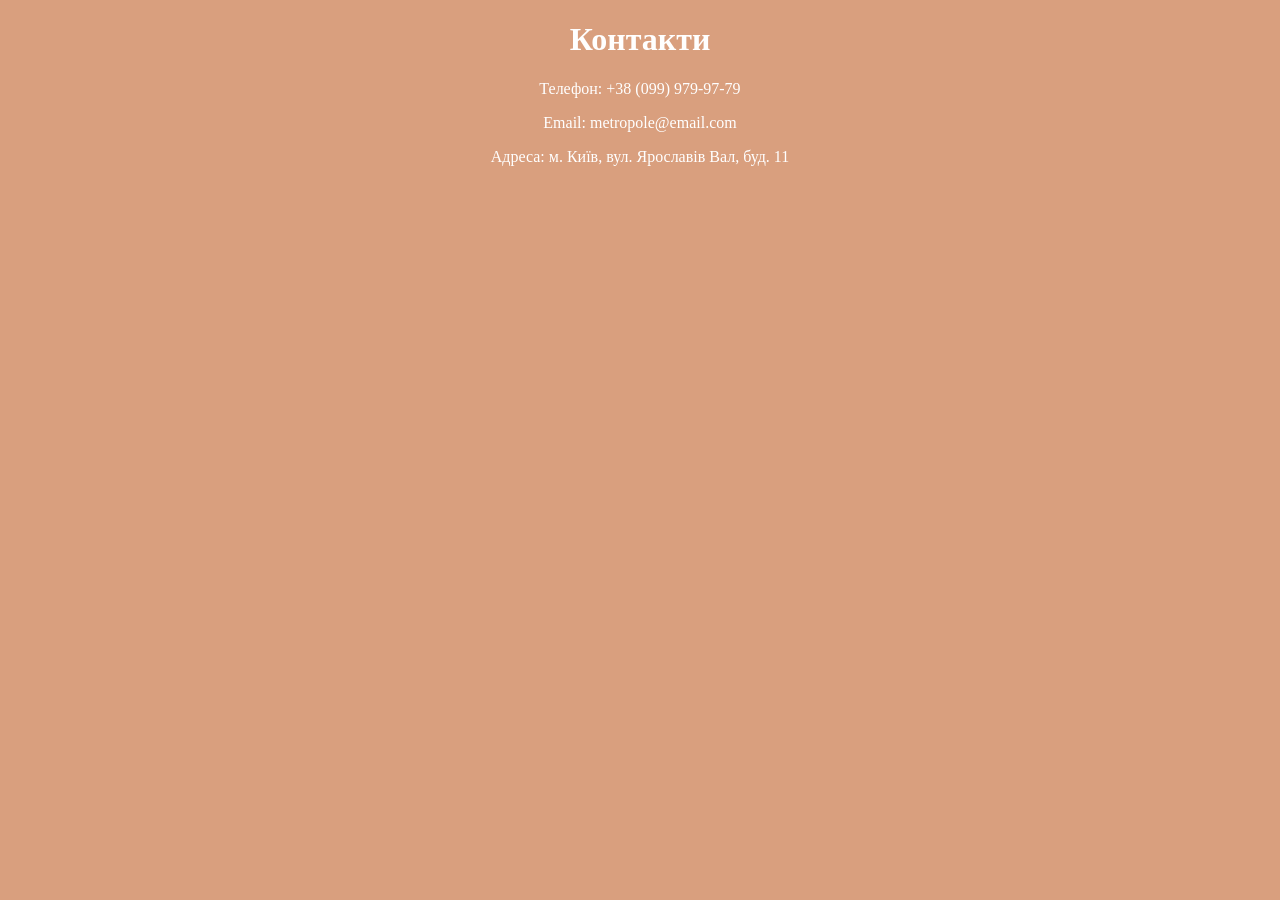
==== contact.html @ 927b84e8 "апдейт" ====
<!DOCTYPE html>
<html lang="ukr">
<head>
  <meta charset="utf-8">
  <meta name="author" content="A8999">
  <meta mane="date"  content="17.02.2026">
  <title>Metropole — Контакти</title>
</head>
<body style="background-color: #d99f7e;">
  <h1 align=center 
  style="font-family: verdana;
  color:white"
  >Контакти</h1>
  <p align=center 
  style="font-family: verdana;
  color:white" >Телефон: +38 (099) 979-97-79</p>
  <p align=center 
  style="font-family: verdana;
  color:white" >Email: metropole@email.com</p>
  <p align=center 
  style="font-family: verdana;
  color:white" >Адреса: м. Київ, вул. Ярославів Вал, буд. 11</p>
</body>
</html>
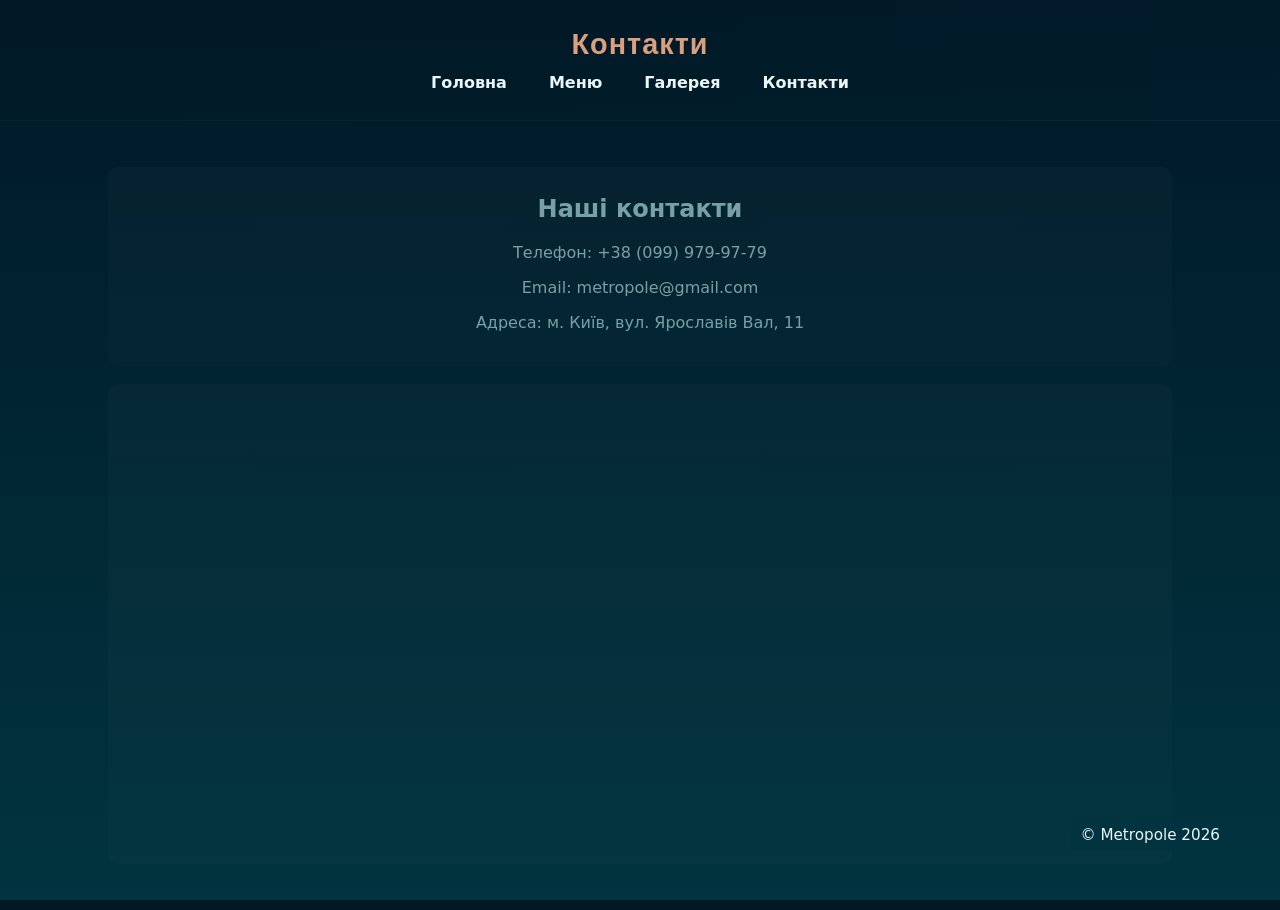
==== commit 0b38da3e: "Laba2.Before" ====
--- a/contact.html
+++ b/contact.html
@@ -1,24 +1,51 @@
 <!DOCTYPE html>
-<html lang="ukr">
+<html lang="uk">
 <head>
-  <meta charset="utf-8">
-  <meta name="author" content="A8999">
-  <meta mane="date"  content="17.02.2026">
-  <title>Metropole — Контакти</title>
+<meta charset="utf-8">
+<meta name="author" content="A8999">
+<meta name="description" content="Контакти ресторану Metropole">
+<title>Metropole — Контакти</title>
+
+<link rel="stylesheet" href="styles.css">
 </head>
-<body style="background-color: #d99f7e;">
-  <h1 align=center 
-  style="font-family: verdana;
-  color:white"
-  >Контакти</h1>
-  <p align=center 
-  style="font-family: verdana;
-  color:white" >Телефон: +38 (099) 979-97-79</p>
-  <p align=center 
-  style="font-family: verdana;
-  color:white" >Email: metropole@email.com</p>
-  <p align=center 
-  style="font-family: verdana;
-  color:white" >Адреса: м. Київ, вул. Ярославів Вал, буд. 11</p>
+
+<body>
+
+<header>
+<h1 class="site-title">Контакти</h1>
+
+<nav class="main-nav">
+<ul>
+<li><a href="index.html">Головна</a></li>
+<li><a href="menu.html">Меню</a></li>
+<li><a href="gallery.html">Галерея</a></li>
+<li><a href="contact.html">Контакти</a></li>
+</ul>
+</nav>
+</header>
+
+<main>
+<section class="contact-info">
+<h2>Наші контакти</h2>
+<p>Телефон: +38 (099) 979-97-79</p>
+<p>Email: metropole@gmail.com</p>
+<p>Адреса: м. Київ, вул. Ярославів Вал, 11</p>
+</section>
+<section>
+<div class="map-container">
+<iframe
+src="https://www.google.com/maps?q=50.450541,30.510421&z=15&output=embed"
+loading="lazy"
+referrerpolicy="no-referrer-when-downgrade"
+title="Карта ресторану Metropole">
+</iframe>
+</div>
+</section>
+</main>
+<footer>
+<p>
+© Metropole 2026
+</p>
+</footer>
 </body>
 </html>
--- a/styles.css
+++ b/styles.css
@@ -0,0 +1,299 @@
+:root {
+	--bg-900: #011826;
+	--bg-800: #013440;
+	--bg-600: #456E73;
+	--muted: #77A1A6;
+	--warm: #D99F7E;
+	--text: #EAF6F7;
+}
+
+* { box-sizing: border-box; }
+
+html, body { height: 100%; }
+
+body {
+	margin: 0;
+	font-family: 'Inter', system-ui, -apple-system, "Segoe UI", Roboto, "Helvetica Neue", Arial;
+	color: var(--text);
+	background: linear-gradient(180deg, var(--bg-900) 0%, var(--bg-800) 100%);
+	-webkit-font-smoothing: antialiased;
+	-moz-osx-font-smoothing: grayscale;
+}
+
+header {
+	text-align: center;
+	padding: 28px 16px;
+	background: linear-gradient(90deg, rgba(1,24,38,0.08), rgba(1,52,64,0.06));
+	border-bottom: 1px solid rgba(255,255,255,0.03);
+}
+
+.site-title {
+	font-family: 'Orbitron', 'Inter', sans-serif;
+	font-weight: 700;
+	color: var(--warm);
+	margin: 0;
+	font-size: 1.8rem;
+	letter-spacing: 1px;
+}
+.main-nav ul {
+	list-style: none;
+	padding: 0;
+	margin: 12px 0 0 0;
+	display: flex;
+	gap: 18px;
+	justify-content: center;
+	align-items: center;
+	flex-wrap: wrap;
+}
+
+.main-nav a {
+	color: var(--text);
+	text-decoration: none;
+	font-weight: 600;
+	padding: 6px 12px;
+	border-radius: 8px;
+	transition: background .18s ease, transform .18s ease, color .18s ease;
+}
+
+.main-nav a:hover,
+.main-nav a:focus {
+	color: var(--text);
+	background: rgba(69,110,115,0.10);
+	transform: translateY(-2px);
+}
+
+
+main {
+	padding: 28px 18px;
+	max-width: 1100px;
+	margin: 18px auto 110px;
+}
+
+h2 { color: var(--muted); margin-top: 0.6rem; }
+h3 { color: var(--warm); margin-top: 0.4rem; }
+
+.contact-info {
+	text-align: center;
+	color: var(--muted);
+}
+
+
+section {
+	background: linear-gradient(180deg, rgba(255,255,255,0.02), rgba(255,255,255,0.01));
+	padding: 18px;
+	border-radius: 10px;
+	margin-bottom: 18px;
+}
+
+.card { background: rgba(255,255,255,0.01); padding: 8px; border-radius: 8px; }
+
+.gallery-grid {
+	display: grid;
+	grid-template-columns: repeat(auto-fit, minmax(220px, 1fr));
+	gap: 16px;
+	margin-top: 12px;
+}
+
+.card img, .gallery-grid img {
+	width: 100%;
+	height: auto;
+	display: block;
+	border-radius: 8px;
+	box-shadow: 0 8px 20px rgba(0,0,0,0.45);
+}
+
+table {
+	width: 100%;
+	border-collapse: collapse;
+	margin: 18px 0;
+	background: rgba(255,255,255,0.02);
+	color: var(--text);
+}
+
+caption { text-align: left; font-weight: 600; color: var(--muted); margin-bottom: 8px; }
+
+th, td {
+	padding: 10px 12px;
+	border-bottom: 1px solid rgba(255,255,255,0.03);
+}
+
+th {
+	text-align: left;
+	font-weight: 700;
+	color: var(--text);
+	background: rgba(69,110,115,0.12); 
+}
+
+.align-center { text-align: center; }
+
+.map-container { width: 80%; max-width: 800px; margin: 20px auto; }
+.map-container iframe { width: 100%; height: 400px; border: 0; border-radius: 8px; }
+
+
+footer p {
+	position: fixed;
+	right: 50px;
+	bottom: 50px;
+	margin: 0;
+	color: var(--text);
+	font-size: 0.95rem;
+	background: rgba(1,52,64,0.45);
+	padding: 6px 10px;
+	border-radius: 6px;
+}
+
+
+body.light-page {
+    background: #77A1A6;
+    color: #e4ebe1;
+}
+
+body.light-page header {
+    background: linear-gradient(90deg, rgba(255,255,255,0.9), rgba(255,255,255,0.98));
+    border-bottom: 1px solid rgba(0,0,0,0.06);
+}
+
+body.light-page .site-title { color: #b85a2a; }
+
+body.light-page .main-nav a { color: #1b1b1b; }
+
+body.light-page footer p {
+    background: rgba(255,255,255,0.95);
+    color: #222;
+    border: 1px solid rgba(0,0,0,0.06);
+}
+.gallery-table { width: 100%; border-collapse: collapse; margin: 18px 0; background: transparent; }
+.gallery-table caption { text-align: left; font-weight: 700; color: var(--muted); margin-bottom: 8px; }
+.gallery-table th, .gallery-table td { padding: 8px; border: 1px solid rgba(0,0,0,0.06); }
+.gallery-table thead th { background: #FFD79A; color: #222; }
+.gallery-table img { width: 200px; height: auto; display: block; margin: 0 auto; border-radius: 6px; }
+
+.menu-table { width: 100%; border-collapse: separate; border-spacing: 0; margin: 18px 0; }
+.menu-table caption { text-align: left; font-weight: 700; color: var(--muted); margin-bottom: 8px; }
+.menu-table th, .menu-table td { padding: 12px 14px; border-bottom: 1px solid rgba(0,0,0,0.06); color: #222; }
+.menu-table thead th { text-align: center; font-size: 1.05rem; }
+.menu-col-name { background: #f3f3f3; }
+.menu-col-desc { background: #ffffff; }
+.menu-col-price { background: #f7f2e6; }
+.menu-table td.price { text-align: right; }
+.menu-table td.desc { text-align: left; }
+.menu-table .menu-title { text-align: center; font-weight:700; }
+
+body.menu-page {
+  background: #4d6264;
+  color: #f2f7f6; 
+}
+body.menu-page header { background: rgba(255,255,255,0.02); }
+body.menu-page .site-title { color: var(--warm); }
+
+
+body.gallery-page {
+  background: #445250; 
+  color: #1b1b1b;    
+}
+body.gallery-page section {
+  background: #788a91;
+  color: #1b1b1b;
+}
+body.gallery-page header { background: transparent; }
+
+
+
+
+
+
+body.gallery-page {
+  background: #c1c278;
+  color: #ffffff;
+}
+
+
+main.gallery-main {
+  max-width: 1100px;
+  margin: 20px auto;
+  padding: 18px;
+}
+
+
+.gallery-intro {
+  text-align: center;
+  margin-bottom: 18px;
+  color: #333;
+}
+
+
+.gallery-table {
+  width: 100%;
+  border-collapse: collapse;
+  margin: 0 auto 28px auto;
+  background: transparent;
+}
+
+.gallery-table caption {
+  text-align: left;
+  font-weight: 700;
+  color: #456e73;
+  margin-bottom: 12px;
+  font-size: 1.05rem;
+}
+
+
+.gallery-table td {
+  vertical-align: middle;
+  padding: 18px;
+  border: 0;
+}
+
+
+.text-cell {
+  text-align: center;
+}
+
+.text-cell h3 {
+  margin: 0 0 8px 0;
+  font-size: 1.2rem;
+  color: #2b5a58;
+}
+
+.text-cell p {
+  margin: 0;
+  color: #444;
+  font-size: 0.98rem;
+  line-height: 1.4;
+}
+
+
+.img-cell {
+  text-align: center;
+}
+
+.img-card {
+  display: inline-block;
+  border-radius: 10px;
+  overflow: hidden;
+  box-shadow: 0 8px 18px rgba(0,0,0,0.12);
+  background: #fff;
+}
+
+.img-card img {
+  display: block;
+  width: 360px;
+  height: auto;
+  max-width: 100%;
+}
+
+.img-caption {
+  padding: 8px 12px;
+  font-size: 0.92rem;
+  color: #333;
+  text-align: center;
+}
+
+@media (max-width: 780px) {
+  .gallery-table, .gallery-table tbody, .gallery-table tr, .gallery-table td {
+    display: block;
+    width: 100%;
+  }
+  .gallery-table td { padding: 12px; }
+  .img-card img { width: 100%; height: auto; }
+}
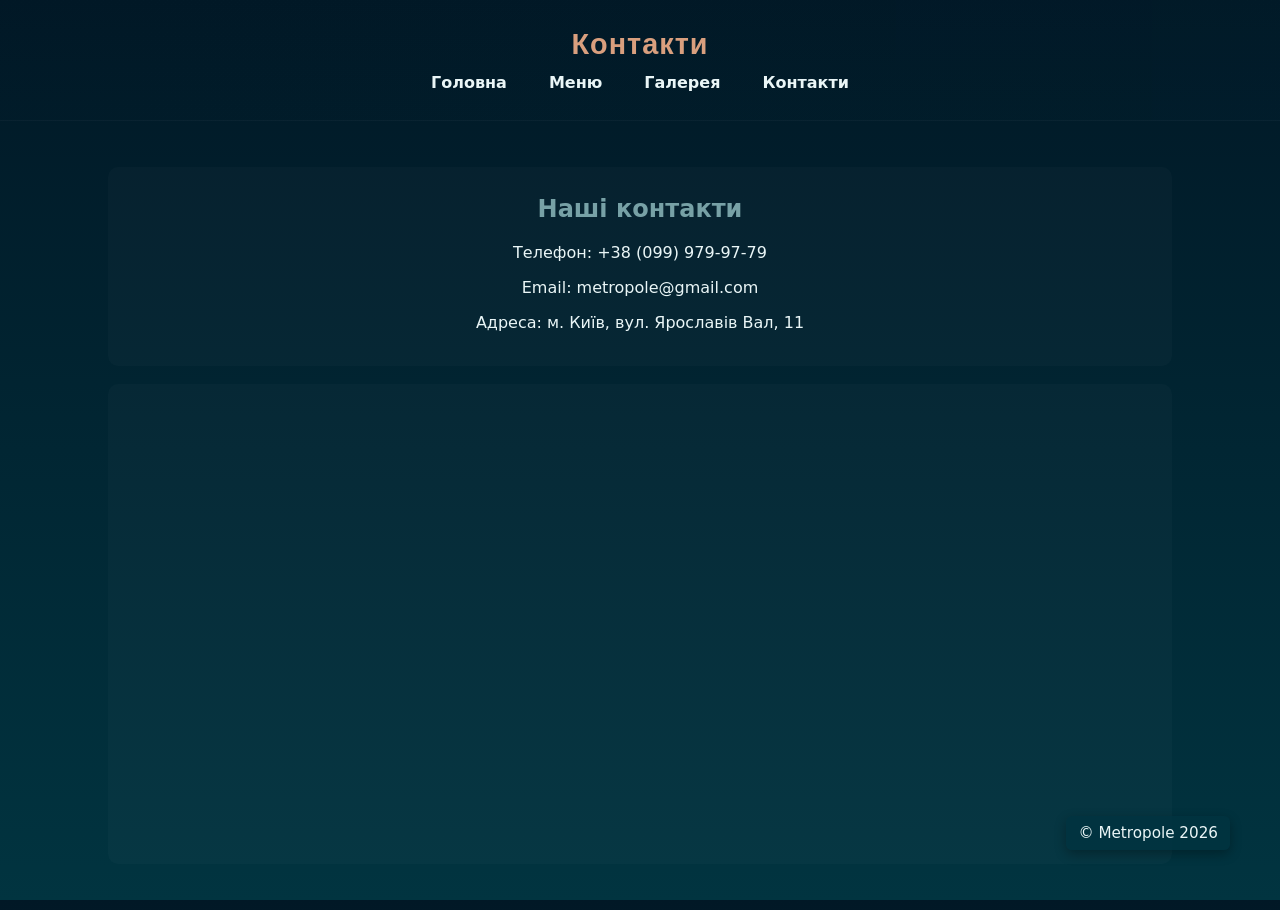
==== commit 488344ea: "Laba2Finish" ====
--- a/contact.html
+++ b/contact.html
@@ -5,15 +5,11 @@
 <meta name="author" content="A8999">
 <meta name="description" content="Контакти ресторану Metropole">
 <title>Metropole — Контакти</title>
-
 <link rel="stylesheet" href="styles.css">
 </head>
-
 <body>
-
 <header>
 <h1 class="site-title">Контакти</h1>
-
 <nav class="main-nav">
 <ul>
 <li><a href="index.html">Головна</a></li>
--- a/styles.css
+++ b/styles.css
@@ -1,299 +1,222 @@
+/* =========================================
+   1. ЗМІННІ ТА БАЗОВІ НАЛАШТУВАННЯ
+========================================= */
 :root {
-	--bg-900: #011826;
-	--bg-800: #013440;
-	--bg-600: #456E73;
-	--muted: #77A1A6;
-	--warm: #D99F7E;
-	--text: #EAF6F7;
-}
-
-* { box-sizing: border-box; }
-
-html, body { height: 100%; }
+  --bg-900: #011826;
+  --bg-800: #013440;
+  --bg-600: #456E73;
+  --muted: #77A1A6;
+  --warm: #D99F7E;
+  --text: #EAF6F7;
+}
+
+* {
+  box-sizing: border-box;
+}
+
+html, body {
+  height: 100%;
+}
 
 body {
-	margin: 0;
-	font-family: 'Inter', system-ui, -apple-system, "Segoe UI", Roboto, "Helvetica Neue", Arial;
-	color: var(--text);
-	background: linear-gradient(180deg, var(--bg-900) 0%, var(--bg-800) 100%);
-	-webkit-font-smoothing: antialiased;
-	-moz-osx-font-smoothing: grayscale;
-}
-
+  margin: 0;
+  font-family: 'Inter', system-ui, -apple-system, sans-serif;
+  color: var(--text);
+  background: linear-gradient(180deg, var(--bg-900) 0%, var(--bg-800) 100%);
+  -webkit-font-smoothing: antialiased;
+}
+
+/* =========================================
+   2. ШАПКА ТА НАВІГАЦІЯ
+========================================= */
 header {
-	text-align: center;
-	padding: 28px 16px;
-	background: linear-gradient(90deg, rgba(1,24,38,0.08), rgba(1,52,64,0.06));
-	border-bottom: 1px solid rgba(255,255,255,0.03);
+  text-align: center;
+  padding: 28px 16px;
+  background: linear-gradient(90deg, rgba(1, 24, 38, 0.08), rgba(1, 52, 64, 0.06));
+  border-bottom: 1px solid rgba(255, 255, 255, 0.03);
 }
 
 .site-title {
-	font-family: 'Orbitron', 'Inter', sans-serif;
-	font-weight: 700;
-	color: var(--warm);
-	margin: 0;
-	font-size: 1.8rem;
-	letter-spacing: 1px;
-}
+  font-family: 'Orbitron', sans-serif;
+  font-weight: 700;
+  color: var(--warm);
+  margin: 0;
+  font-size: 1.8rem;
+  letter-spacing: 1px;
+}
+
 .main-nav ul {
-	list-style: none;
-	padding: 0;
-	margin: 12px 0 0 0;
-	display: flex;
-	gap: 18px;
-	justify-content: center;
-	align-items: center;
-	flex-wrap: wrap;
+  list-style: none;
+  padding: 0;
+  margin: 12px 0 0 0;
+  display: flex;
+  gap: 18px;
+  justify-content: center;
+  flex-wrap: wrap;
 }
 
 .main-nav a {
-	color: var(--text);
-	text-decoration: none;
-	font-weight: 600;
-	padding: 6px 12px;
-	border-radius: 8px;
-	transition: background .18s ease, transform .18s ease, color .18s ease;
-}
-
-.main-nav a:hover,
-.main-nav a:focus {
-	color: var(--text);
-	background: rgba(69,110,115,0.10);
-	transform: translateY(-2px);
-}
-
-
+  color: var(--text);
+  text-decoration: none;
+  font-weight: 600;
+  padding: 6px 12px;
+  border-radius: 8px;
+  transition: all 0.18s ease;
+}
+
+.main-nav a:hover {
+  background: rgba(69, 110, 115, 0.15);
+  transform: translateY(-2px);
+}
+
+/* =========================================
+   3. КОНТЕНТ ТА ЗАГАЛЬНІ ЕЛЕМЕНТИ
+========================================= */
 main {
-	padding: 28px 18px;
-	max-width: 1100px;
-	margin: 18px auto 110px;
+  padding: 28px 18px;
+  max-width: 1100px;
+  margin: 18px auto 100px;
+}
+
+section {
+  background: rgba(255, 255, 255, 0.02);
+  padding: 18px;
+  border-radius: 10px;
+  margin-bottom: 18px;
 }
 
 h2 { color: var(--muted); margin-top: 0.6rem; }
 h3 { color: var(--warm); margin-top: 0.4rem; }
 
-.contact-info {
-	text-align: center;
-	color: var(--muted);
-}
-
-
-section {
-	background: linear-gradient(180deg, rgba(255,255,255,0.02), rgba(255,255,255,0.01));
-	padding: 18px;
-	border-radius: 10px;
-	margin-bottom: 18px;
-}
-
-.card { background: rgba(255,255,255,0.01); padding: 8px; border-radius: 8px; }
-
-.gallery-grid {
-	display: grid;
-	grid-template-columns: repeat(auto-fit, minmax(220px, 1fr));
-	gap: 16px;
-	margin-top: 12px;
-}
-
-.card img, .gallery-grid img {
-	width: 100%;
-	height: auto;
-	display: block;
-	border-radius: 8px;
-	box-shadow: 0 8px 20px rgba(0,0,0,0.45);
-}
-
+.contact-info { text-align: center; }
+
+.map-container {
+  width: 80%;
+  max-width: 800px;
+  margin: 20px auto;
+}
+
+.map-container iframe {
+  width: 100%;
+  height: 400px;
+  border: 0;
+  border-radius: 8px;
+}
+
+/* =========================================
+   4. ТАБЛИЦІ (МЕНЮ ТА ЗАГАЛЬНІ)
+========================================= */
 table {
-	width: 100%;
-	border-collapse: collapse;
-	margin: 18px 0;
-	background: rgba(255,255,255,0.02);
-	color: var(--text);
-}
-
-caption { text-align: left; font-weight: 600; color: var(--muted); margin-bottom: 8px; }
-
-th, td {
-	padding: 10px 12px;
-	border-bottom: 1px solid rgba(255,255,255,0.03);
-}
-
-th {
-	text-align: left;
-	font-weight: 700;
-	color: var(--text);
-	background: rgba(69,110,115,0.12); 
-}
-
-.align-center { text-align: center; }
-
-.map-container { width: 80%; max-width: 800px; margin: 20px auto; }
-.map-container iframe { width: 100%; height: 400px; border: 0; border-radius: 8px; }
-
-
-footer p {
-	position: fixed;
-	right: 50px;
-	bottom: 50px;
-	margin: 0;
-	color: var(--text);
-	font-size: 0.95rem;
-	background: rgba(1,52,64,0.45);
-	padding: 6px 10px;
-	border-radius: 6px;
-}
-
-
-body.light-page {
-    background: #77A1A6;
-    color: #e4ebe1;
-}
-
-body.light-page header {
-    background: linear-gradient(90deg, rgba(255,255,255,0.9), rgba(255,255,255,0.98));
-    border-bottom: 1px solid rgba(0,0,0,0.06);
-}
-
-body.light-page .site-title { color: #b85a2a; }
-
-body.light-page .main-nav a { color: #1b1b1b; }
-
-body.light-page footer p {
-    background: rgba(255,255,255,0.95);
-    color: #222;
-    border: 1px solid rgba(0,0,0,0.06);
-}
-.gallery-table { width: 100%; border-collapse: collapse; margin: 18px 0; background: transparent; }
-.gallery-table caption { text-align: left; font-weight: 700; color: var(--muted); margin-bottom: 8px; }
-.gallery-table th, .gallery-table td { padding: 8px; border: 1px solid rgba(0,0,0,0.06); }
-.gallery-table thead th { background: #FFD79A; color: #222; }
-.gallery-table img { width: 200px; height: auto; display: block; margin: 0 auto; border-radius: 6px; }
-
-.menu-table { width: 100%; border-collapse: separate; border-spacing: 0; margin: 18px 0; }
-.menu-table caption { text-align: left; font-weight: 700; color: var(--muted); margin-bottom: 8px; }
-.menu-table th, .menu-table td { padding: 12px 14px; border-bottom: 1px solid rgba(0,0,0,0.06); color: #222; }
-.menu-table thead th { text-align: center; font-size: 1.05rem; }
+  width: 100%;
+  border-collapse: collapse;
+  margin: 18px 0;
+}
+
+.menu-table {
+  border-collapse: separate;
+  background: white;
+  border-radius: 8px;
+  overflow: hidden;
+}
+
+.menu-table th, .menu-table td {
+  padding: 12px 14px;
+  border-bottom: 1px solid rgba(0, 0, 0, 0.06);
+  color: #222;
+}
+
 .menu-col-name { background: #f3f3f3; }
 .menu-col-desc { background: #ffffff; }
-.menu-col-price { background: #f7f2e6; }
-.menu-table td.price { text-align: right; }
-.menu-table td.desc { text-align: left; }
-.menu-table .menu-title { text-align: center; font-weight:700; }
-
-body.menu-page {
-  background: #4d6264;
+.menu-col-price { background: #f7f2e6; font-weight: bold; }
+
+/* =========================================
+   5. ГАЛЕРЕЯ (ВІДЦЕНТРОВАНО)
+========================================= */
+.gallery-intro {
+  text-align: center; /* Центруємо заголовок та опис галереї */
+  margin-bottom: 25px;
+}
+
+.gallery-table {
+  background: transparent;
+  border: none;
+}
+
+.gallery-table td {
+  padding: 18px;
+  border: none !important;
+  vertical-align: middle;
+  text-align: center; /* Центруємо текст і фото всередині клітинок */
+}
+
+.text-cell h3 { 
+  color: #2b5a58; 
+  margin-bottom: 10px;
+}
+
+.text-cell p { 
   color: #f2f7f6; 
-}
-body.menu-page header { background: rgba(255,255,255,0.02); }
-body.menu-page .site-title { color: var(--warm); }
-
-
-body.gallery-page {
-  background: #445250; 
-  color: #1b1b1b;    
-}
-body.gallery-page section {
-  background: #788a91;
-  color: #1b1b1b;
-}
-body.gallery-page header { background: transparent; }
-
-
-
-
-
-
-body.gallery-page {
-  background: #c1c278;
-  color: #ffffff;
-}
-
-
-main.gallery-main {
-  max-width: 1100px;
-  margin: 20px auto;
-  padding: 18px;
-}
-
-
-.gallery-intro {
-  text-align: center;
-  margin-bottom: 18px;
-  color: #333;
-}
-
-
-.gallery-table {
-  width: 100%;
-  border-collapse: collapse;
-  margin: 0 auto 28px auto;
-  background: transparent;
-}
-
-.gallery-table caption {
-  text-align: left;
-  font-weight: 700;
-  color: #456e73;
-  margin-bottom: 12px;
-  font-size: 1.05rem;
-}
-
-
-.gallery-table td {
-  vertical-align: middle;
-  padding: 18px;
-  border: 0;
-}
-
-
-.text-cell {
-  text-align: center;
-}
-
-.text-cell h3 {
-  margin: 0 0 8px 0;
-  font-size: 1.2rem;
-  color: #2b5a58;
-}
-
-.text-cell p {
-  margin: 0;
-  color: #444;
-  font-size: 0.98rem;
-  line-height: 1.4;
-}
-
-
-.img-cell {
-  text-align: center;
+  line-height: 1.5; 
+  margin: 0 auto;
+  max-width: 400px; /* Для кращого вигляду тексту */
 }
 
 .img-card {
   display: inline-block;
   border-radius: 10px;
   overflow: hidden;
-  box-shadow: 0 8px 18px rgba(0,0,0,0.12);
+  box-shadow: 0 8px 18px rgba(0,0,0,0.3);
   background: #fff;
 }
 
 .img-card img {
   display: block;
   width: 360px;
-  height: auto;
   max-width: 100%;
 }
 
-.img-caption {
+/* =========================================
+   6. ФУТЕР (ФІКСОВАНА ПОЗНАЧКА)
+========================================= */
+footer p {
+  position: fixed;
+  right: 50px;
+  bottom: 50px;
+  margin: 0;
+  color: var(--text);
+  font-size: 0.95rem;
+  background: rgba(1, 52, 64, 0.8);
   padding: 8px 12px;
-  font-size: 0.92rem;
-  color: #333;
-  text-align: center;
-}
-
+  border-radius: 6px;
+  z-index: 1000;
+  box-shadow: 0 4px 12px rgba(0,0,0,0.3);
+}
+
+/* =========================================
+   7. ТЕМИ СТОРІНОК
+========================================= */
+body.light-page { background: #77A1A6; color: #1b1b1b; }
+body.light-page header { background: white; }
+body.light-page .site-title { color: #b85a2a; }
+body.light-page .main-nav a { color: #1b1b1b; }
+body.light-page footer p { background: white; color: #222; border: 1px solid #ccc; }
+
+body.menu-page { background: #4d6264; }
+
+body.gallery-page { background: #5b5461; }
+body.gallery-page section { background: #788a91; }
+body.gallery-page .text-cell p { color: #1b1b1b; } /* Чорний текст на світлих плашках галереї */
+
+/* =========================================
+   8. АДАПТИВНІСТЬ
+========================================= */
 @media (max-width: 780px) {
-  .gallery-table, .gallery-table tbody, .gallery-table tr, .gallery-table td {
+  .gallery-table tr, .gallery-table td {
     display: block;
     width: 100%;
   }
-  .gallery-table td { padding: 12px; }
-  .img-card img { width: 100%; height: auto; }
+  footer p {
+    right: 20px;
+    bottom: 20px;
+  }
 }
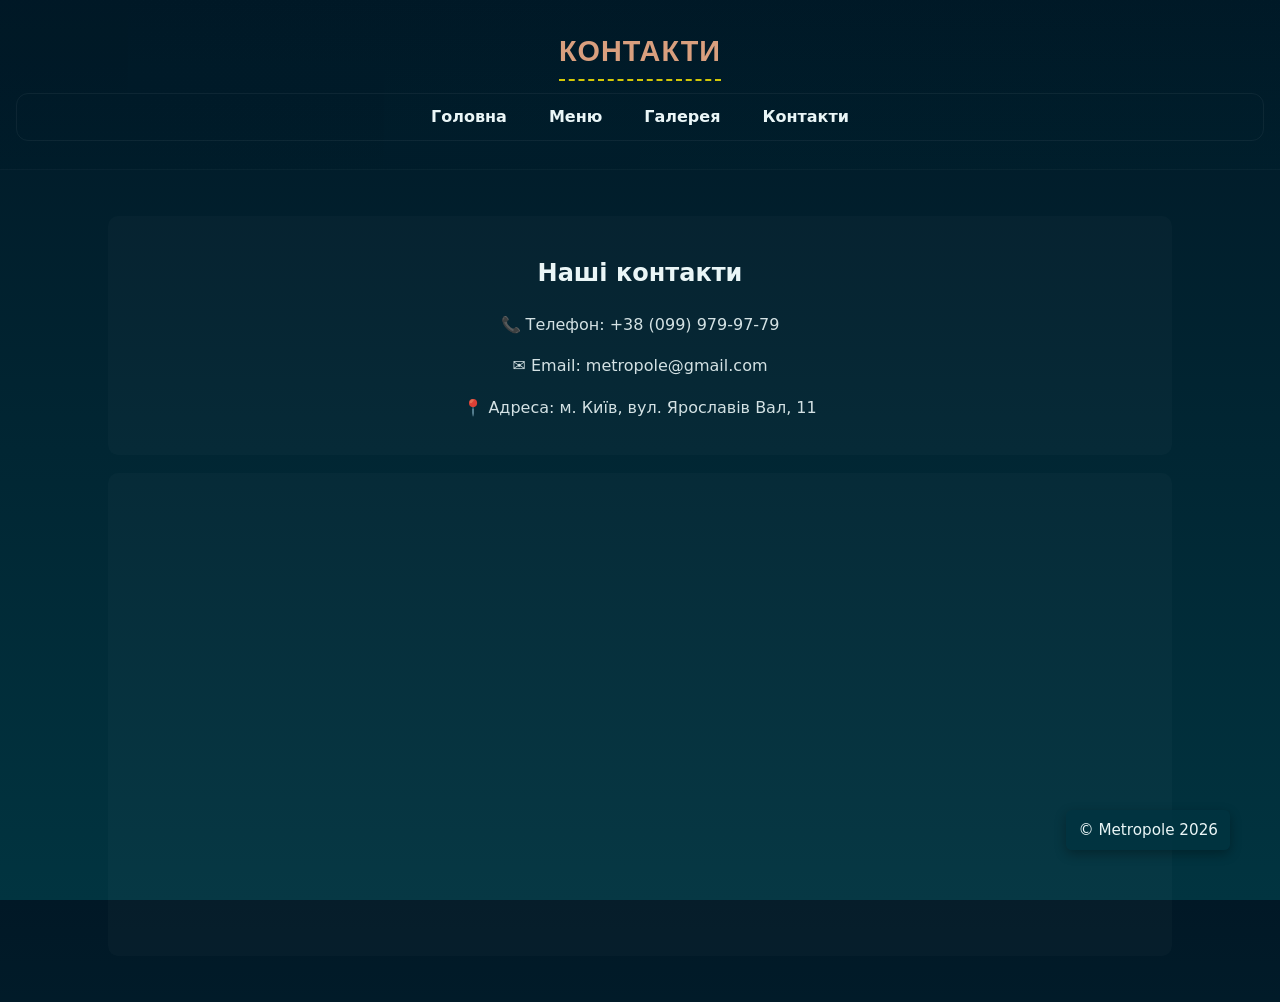
==== commit 56762787: "Laba5" ====
--- a/contact.html
+++ b/contact.html
@@ -22,10 +22,10 @@
 
 <main>
 <section class="contact-info">
-<h2>Наші контакти</h2>
-<p>Телефон: +38 (099) 979-97-79</p>
-<p>Email: metropole@gmail.com</p>
-<p>Адреса: м. Київ, вул. Ярославів Вал, 11</p>
+    <h1>Наші контакти</h1>
+    <p class="contact-phone">Телефон: +38 (099) 979-97-79</p>
+    <p class="contact-email">Email: metropole@gmail.com</p>
+    <p class="contact-address">Адреса: м. Київ, вул. Ярославів Вал, 11</p>
 </section>
 <section>
 <div class="map-container">
--- a/styles.css
+++ b/styles.css
@@ -1,6 +1,3 @@
-/* =========================================
-   1. ЗМІННІ ТА БАЗОВІ НАЛАШТУВАННЯ
-========================================= */
 :root {
   --bg-900: #011826;
   --bg-800: #013440;
@@ -22,18 +19,22 @@
   margin: 0;
   font-family: 'Inter', system-ui, -apple-system, sans-serif;
   color: var(--text);
-  background: linear-gradient(180deg, var(--bg-900) 0%, var(--bg-800) 100%);
+  background: var(--bg-900) linear-gradient(180deg, var(--bg-900) 0%, var(--bg-800) 100%);
   -webkit-font-smoothing: antialiased;
-}
-
-/* =========================================
-   2. ШАПКА ТА НАВІГАЦІЯ
-========================================= */
-header {
-  text-align: center;
-  padding: 28px 16px;
-  background: linear-gradient(90deg, rgba(1, 24, 38, 0.08), rgba(1, 52, 64, 0.06));
-  border-bottom: 1px solid rgba(255, 255, 255, 0.03);
+  line-height: 1.6;
+}
+
+/* 2. ТИПОГРАФІКА (Заголовки та тексти) */
+h2 { 
+  color: var(--muted); 
+  margin-top: 0.6rem; 
+  font-family: 'Georgia', serif;
+  letter-spacing: 2px;
+}
+
+h3 { 
+  color: var(--warm); 
+  margin-top: 0.4rem; 
 }
 
 .site-title {
@@ -43,8 +44,31 @@
   margin: 0;
   font-size: 1.8rem;
   letter-spacing: 1px;
-}
-
+  text-transform: uppercase;
+}
+
+/* 3. СТРУКТУРА ТА ЛЕЙАУТ */
+header {
+  text-align: center;
+  padding: 28px 16px;
+  background: linear-gradient(90deg, rgba(1, 24, 38, 0.08), rgba(1, 52, 64, 0.06));
+  border-bottom: 1px solid rgba(255, 255, 255, 0.03);
+}
+
+main {
+  padding: 28px 18px;
+  max-width: 1100px;
+  margin: 18px auto 100px;
+}
+
+section {
+  background: rgba(255, 255, 255, 0.02);
+  padding: 18px;
+  border-radius: 10px;
+  margin-bottom: 18px;
+}
+
+/* 4. НАВІГАЦІЯ */
 .main-nav ul {
   list-style: none;
   padding: 0;
@@ -69,26 +93,16 @@
   transform: translateY(-2px);
 }
 
-/* =========================================
-   3. КОНТЕНТ ТА ЗАГАЛЬНІ ЕЛЕМЕНТИ
-========================================= */
-main {
-  padding: 28px 18px;
-  max-width: 1100px;
-  margin: 18px auto 100px;
-}
-
-section {
-  background: rgba(255, 255, 255, 0.02);
-  padding: 18px;
-  border-radius: 10px;
-  margin-bottom: 18px;
-}
-
-h2 { color: var(--muted); margin-top: 0.6rem; }
-h3 { color: var(--warm); margin-top: 0.4rem; }
-
+/* 5. КОМПОНЕНТИ ТА СПИСКИ */
 .contact-info { text-align: center; }
+
+#about {
+  background: rgba(255, 255, 255, 0.05);
+  border-left: 5px solid var(--warm);   
+  padding: 25px;                       
+  margin-top: 30px;                       
+  border-radius: 0 15px 15px 0;           
+}
 
 .map-container {
   width: 80%;
@@ -103,9 +117,41 @@
   border-radius: 8px;
 }
 
-/* =========================================
-   4. ТАБЛИЦІ (МЕНЮ ТА ЗАГАЛЬНІ)
-========================================= */
+ul { list-style-type: square; }
+
+ol {
+  margin: 20px 0;
+  padding-left: 40px;
+  line-height: 1.8;
+}
+
+ol li {
+  margin-bottom: 8px;
+  font-style: italic;
+  color: var(--warm);
+}
+
+dl {
+  background: rgba(255, 255, 255, 0.05);
+  padding: 20px;
+  border-radius: 8px;
+  border-left: 4px solid var(--warm);
+}
+
+dt {
+  font-weight: bold;
+  font-size: 1.1rem;
+  color: var(--muted);
+  margin-top: 10px;
+}
+
+dd {
+  margin-left: 20px;
+  margin-bottom: 10px;
+  font-size: 0.95rem;
+}
+
+/* 6. ТАБЛИЦІ (Меню та Галерея) */
 table {
   width: 100%;
   border-collapse: collapse;
@@ -129,36 +175,19 @@
 .menu-col-desc { background: #ffffff; }
 .menu-col-price { background: #f7f2e6; font-weight: bold; }
 
-/* =========================================
-   5. ГАЛЕРЕЯ (ВІДЦЕНТРОВАНО)
-========================================= */
-.gallery-intro {
-  text-align: center; /* Центруємо заголовок та опис галереї */
-  margin-bottom: 25px;
-}
-
-.gallery-table {
-  background: transparent;
-  border: none;
-}
-
+.gallery-table { background: transparent; border: none; }
 .gallery-table td {
   padding: 18px;
   border: none !important;
   vertical-align: middle;
-  text-align: center; /* Центруємо текст і фото всередині клітинок */
-}
-
-.text-cell h3 { 
-  color: #2b5a58; 
-  margin-bottom: 10px;
-}
-
+  text-align: center;
+}
+
+.text-cell h3 { color: #2b5a58; margin-bottom: 10px; }
 .text-cell p { 
   color: #f2f7f6; 
-  line-height: 1.5; 
   margin: 0 auto;
-  max-width: 400px; /* Для кращого вигляду тексту */
+  max-width: 400px;
 }
 
 .img-card {
@@ -175,15 +204,12 @@
   max-width: 100%;
 }
 
-/* =========================================
-   6. ФУТЕР (ФІКСОВАНА ПОЗНАЧКА)
-========================================= */
+/* 7. ФУТЕР (Копірайт) */
 footer p {
   position: fixed;
   right: 50px;
   bottom: 50px;
   margin: 0;
-  color: var(--text);
   font-size: 0.95rem;
   background: rgba(1, 52, 64, 0.8);
   padding: 8px 12px;
@@ -192,9 +218,7 @@
   box-shadow: 0 4px 12px rgba(0,0,0,0.3);
 }
 
-/* =========================================
-   7. ТЕМИ СТОРІНОК
-========================================= */
+/* 8. СПЕЦИФІЧНІ СТИЛІ СТОРІНОК (Оверрайди) */
 body.light-page { background: #77A1A6; color: #1b1b1b; }
 body.light-page header { background: white; }
 body.light-page .site-title { color: #b85a2a; }
@@ -205,11 +229,9 @@
 
 body.gallery-page { background: #5b5461; }
 body.gallery-page section { background: #788a91; }
-body.gallery-page .text-cell p { color: #1b1b1b; } /* Чорний текст на світлих плашках галереї */
-
-/* =========================================
-   8. АДАПТИВНІСТЬ
-========================================= */
+body.gallery-page .text-cell p { color: #e0e0e0; } 
+
+/* 9. АДАПТИВНІСТЬ */
 @media (max-width: 780px) {
   .gallery-table tr, .gallery-table td {
     display: block;
@@ -218,5 +240,111 @@
   footer p {
     right: 20px;
     bottom: 20px;
+    position: static;
+    text-align: center;
+    margin-top: 20px;
   }
+}
+
+main section p {
+    color: var(--text);
+    opacity: 0.9;
+}
+
+header > .site-title {
+    border-bottom: 2px dashed rgba(240, 224, 4, 0.89);
+    display: inline-block;
+    padding-bottom: 5px;
+}
+
+.main-nav > ul {
+    border: 1px solid rgba(255, 255, 255, 0.05);
+    padding: 10px;
+    border-radius: 12px;
+}
+
+dt + dd {
+    font-style: italic;
+    margin-bottom: 20px;
+    color: var(--warm);
+}
+
+/* =========================================
+   ЛАБОРАТОРНА РОБОТА: ПОЗИЦІОНУВАННЯ ТА ПСЕВДОЕЛЕМЕНТИ
+   ========================================= */
+
+/* --- 1. Float (Плаваючий блок) --- */
+.promo-box {
+    float: right;
+    width: 220px;
+    background: rgba(217, 159, 126, 0.15);
+    border: 2px dashed var(--warm);
+    padding: 15px;
+    margin: 10px 0 15px 20px;
+    border-radius: 12px;
+    text-align: center;
+    font-weight: bold;
+    color: #b85a2a;
+}
+
+/* --- 2. Span (Рядковий елемент) --- */
+.brand-name {
+    color: #b85a2a;
+    font-weight: 800;
+    text-transform: uppercase;
+    letter-spacing: 1px;
+}
+
+/* --- 3. Position (Бейдж Новинка) --- */
+.menu-table td.desc {
+    position: relative; /* База для абсолютного позиціонування */
+}
+
+header {
+    position: sticky;
+    top: 0;
+    z-index: 1000; /* Щоб меню було поверх іншого контенту */
+}
+
+.badge-new {
+    position: absolute;
+    top: 0;
+    right: 0;
+    background-color: #323250; /* Темний фон */
+    color: #ff4d4d; /* Яскраво-червоний текст */
+    padding: 2px 8px;
+    font-size: 0.7rem;
+    font-weight: bold;
+    border-radius: 0 0 0 8px;
+    text-transform: uppercase;
+}
+
+/* --- 4. Псевдокласи для посилань (LVHA) --- */
+.wiki-link:link { color: darkred; text-decoration: underline; }
+.wiki-link:visited { color: #5a0000; }
+.wiki-link:hover { color: #ff0000; text-decoration: none; background: rgba(0,0,0,0.05); }
+.wiki-link:active { color: orange; }
+
+/* --- 5. Псевдоклас :first-child --- */
+#about p:first-child {
+    font-size: 1.2rem;
+    line-height: 1.8;
+    color: #323250;
+    border-bottom: 1px solid rgba(0,0,0,0.1);
+    padding-bottom: 10px;
+}
+
+/* --- 6. Псевдоелементи :before --- */
+.contact-phone::before { content: "📞 "; }
+.contact-email::before { content: "✉️ "; }
+.contact-address::before { content: "📍 "; }
+
+/* :after для декоративної лінії під заголовками */
+h2::after {
+    content: "";
+    display: block;
+    width: 1060px;
+    height: 3px;
+    background: var(--warm);
+    margin: 8px 0 15px 0;
 }
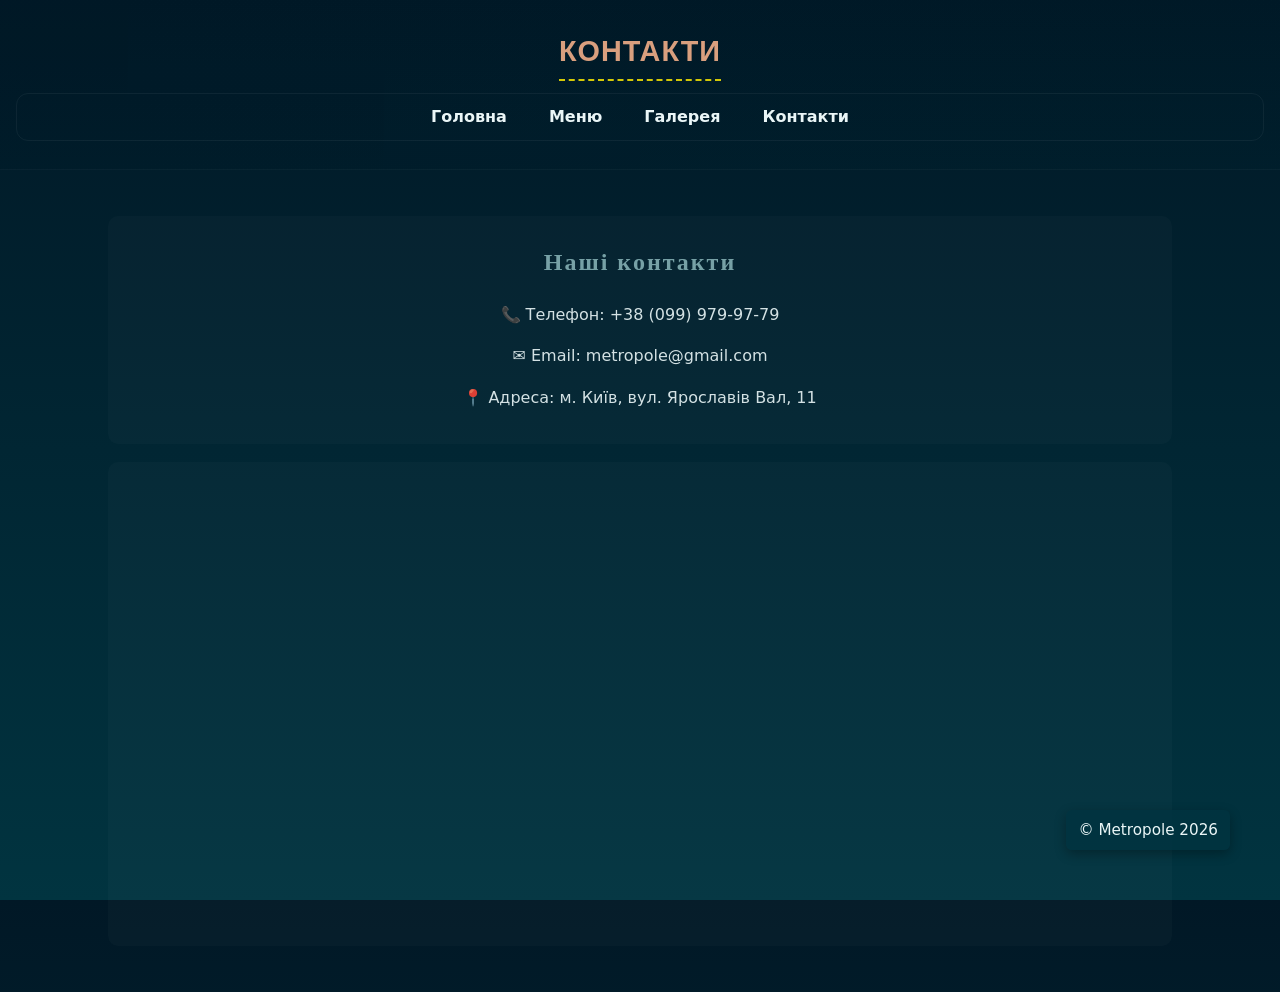
==== commit e96732b6: "Laba6" ====
--- a/contact.html
+++ b/contact.html
@@ -22,7 +22,7 @@
 
 <main>
 <section class="contact-info">
-    <h1>Наші контакти</h1>
+    <h2>Наші контакти</h2>
     <p class="contact-phone">Телефон: +38 (099) 979-97-79</p>
     <p class="contact-email">Email: metropole@gmail.com</p>
     <p class="contact-address">Адреса: м. Київ, вул. Ярославів Вал, 11</p>
--- a/styles.css
+++ b/styles.css
@@ -269,11 +269,7 @@
     color: var(--warm);
 }
 
-/* =========================================
-   ЛАБОРАТОРНА РОБОТА: ПОЗИЦІОНУВАННЯ ТА ПСЕВДОЕЛЕМЕНТИ
-   ========================================= */
-
-/* --- 1. Float (Плаваючий блок) --- */
+/* ПлавБлок */
 .promo-box {
     float: right;
     width: 220px;
@@ -287,7 +283,7 @@
     color: #b85a2a;
 }
 
-/* --- 2. Span (Рядковий елемент) --- */
+/* Span */
 .brand-name {
     color: #b85a2a;
     font-weight: 800;
@@ -295,23 +291,21 @@
     letter-spacing: 1px;
 }
 
-/* --- 3. Position (Бейдж Новинка) --- */
 .menu-table td.desc {
-    position: relative; /* База для абсолютного позиціонування */
+    position: relative; 
 }
 
 header {
     position: sticky;
     top: 0;
-    z-index: 1000; /* Щоб меню було поверх іншого контенту */
-}
+    z-index: 1000; }
 
 .badge-new {
     position: absolute;
     top: 0;
     right: 0;
-    background-color: #323250; /* Темний фон */
-    color: #ff4d4d; /* Яскраво-червоний текст */
+    background-color: #323250; 
+    color: #ff4d4d;
     padding: 2px 8px;
     font-size: 0.7rem;
     font-weight: bold;
@@ -319,13 +313,11 @@
     text-transform: uppercase;
 }
 
-/* --- 4. Псевдокласи для посилань (LVHA) --- */
 .wiki-link:link { color: darkred; text-decoration: underline; }
 .wiki-link:visited { color: #5a0000; }
 .wiki-link:hover { color: #ff0000; text-decoration: none; background: rgba(0,0,0,0.05); }
 .wiki-link:active { color: orange; }
 
-/* --- 5. Псевдоклас :first-child --- */
 #about p:first-child {
     font-size: 1.2rem;
     line-height: 1.8;
@@ -334,17 +326,32 @@
     padding-bottom: 10px;
 }
 
-/* --- 6. Псевдоелементи :before --- */
 .contact-phone::before { content: "📞 "; }
 .contact-email::before { content: "✉️ "; }
 .contact-address::before { content: "📍 "; }
 
-/* :after для декоративної лінії під заголовками */
-h2::after {
-    content: "";
-    display: block;
-    width: 1060px;
-    height: 3px;
-    background: var(--warm);
-    margin: 8px 0 15px 0;
+/* --- (ЛАБОРАТОРНА) --- */
+
+/* Клас для зміни фону через setTimeout */
+.promo-bg {
+    background: #6f4877 !important; /* золотавий відтінок */
+    transition: background 1s ease;
+}
+
+/* Блок "Жива музика" */
+.live-music-alert {
+    background: rgba(217, 159, 126, 0.2);
+    color: var(--warm);
+    padding: 10px;
+    border-radius: 8px;
+    margin-bottom: 15px;
+    text-align: center;
+    border: 1px dashed var(--warm);
+}
+
+/* Виділення цін у меню */
+.highlight-price {
+    color: #b85a2a;
+    font-weight: 900;
+    font-size: 1.1rem;
 }
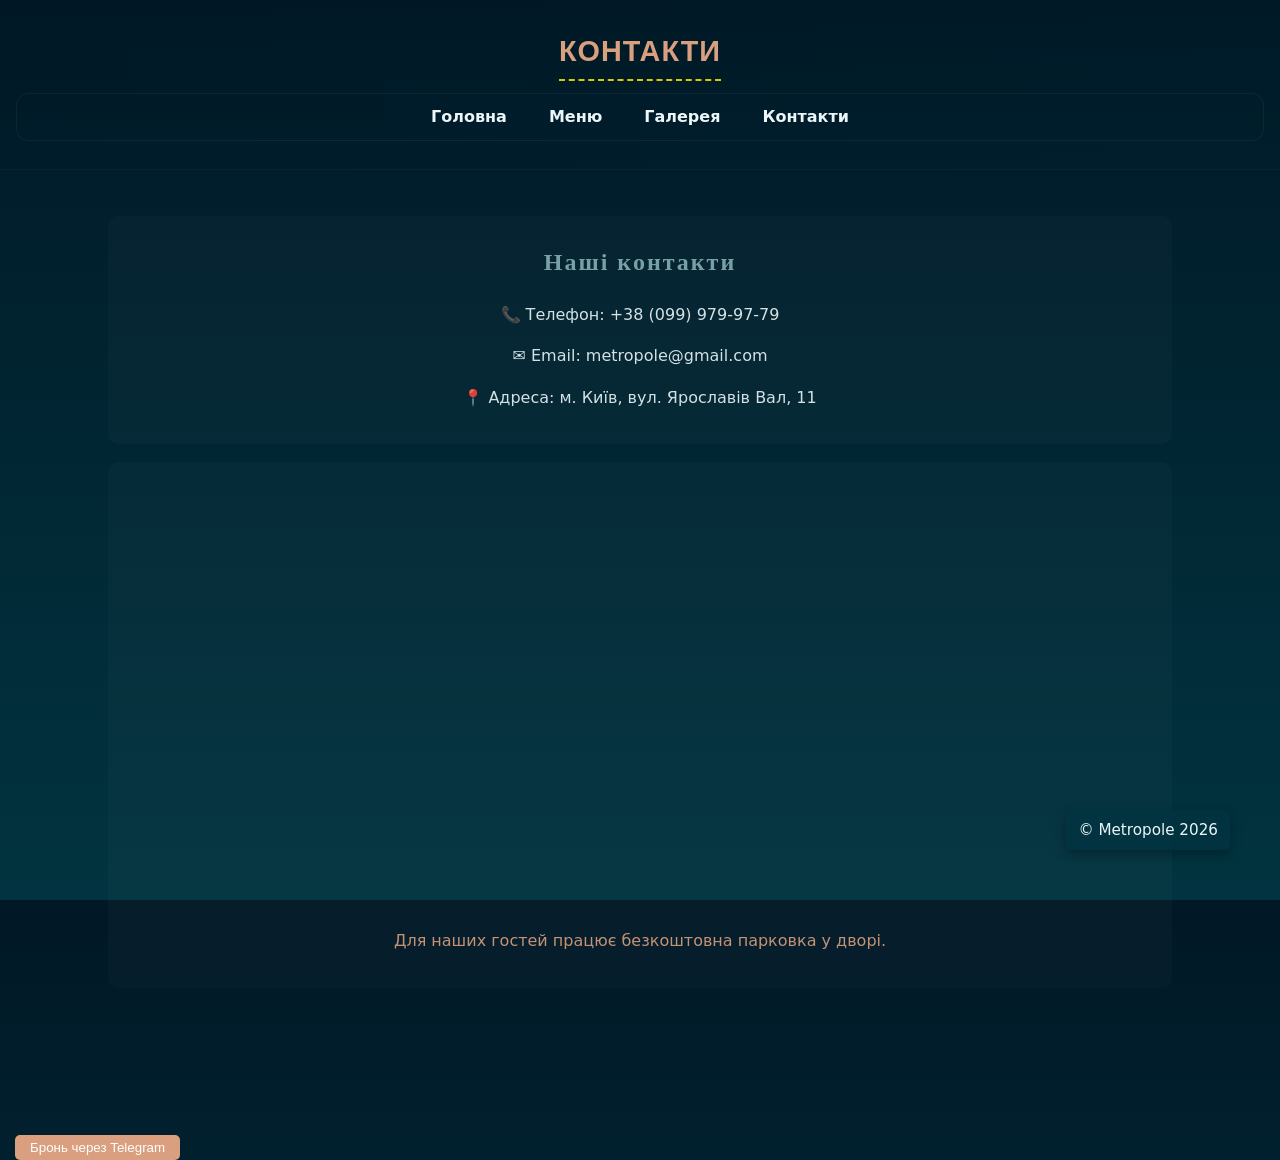
==== commit bf7438e8: "laba7" ====
--- a/contact.html
+++ b/contact.html
@@ -43,5 +43,7 @@
 © Metropole 2026
 </p>
 </footer>
+<script src="script.js">
+</script>
 </body>
 </html>
--- a/styles.css
+++ b/styles.css
@@ -330,15 +330,12 @@
 .contact-email::before { content: "✉️ "; }
 .contact-address::before { content: "📍 "; }
 
-/* --- (ЛАБОРАТОРНА) --- */
-
 /* Клас для зміни фону через setTimeout */
 .promo-bg {
-    background: #6f4877 !important; /* золотавий відтінок */
+    background: #6f4877 !important;
     transition: background 1s ease;
 }
 
-/* Блок "Жива музика" */
 .live-music-alert {
     background: rgba(217, 159, 126, 0.2);
     color: var(--warm);
@@ -349,9 +346,31 @@
     border: 1px dashed var(--warm);
 }
 
-/* Виділення цін у меню */
 .highlight-price {
-    color: #b85a2a;
     font-weight: 900;
     font-size: 1.1rem;
+}
+
+/* --- СТИЛІ ДЛЯ ЛАБОРАТОРНОЇ РОБОТИ (ПОДІЇ) --- */
+
+/* Клас для підсвічування обраного елемента списку */
+.selected-item {
+    background-color: var(--warm);
+    color: #fff !important;
+    font-weight: bold;
+    padding: 2px 10px;
+    border-radius: 5px;
+    transition: background 0.3s ease;
+}
+
+#lab-tasks button, #table-controls button {
+    cursor: pointer;
+    background: #323250;
+    color: white;
+    border: none;
+    border-radius: 4px;
+}
+
+#lab-tasks button:hover, #table-controls button:hover {
+    background: var(--warm);
 }
